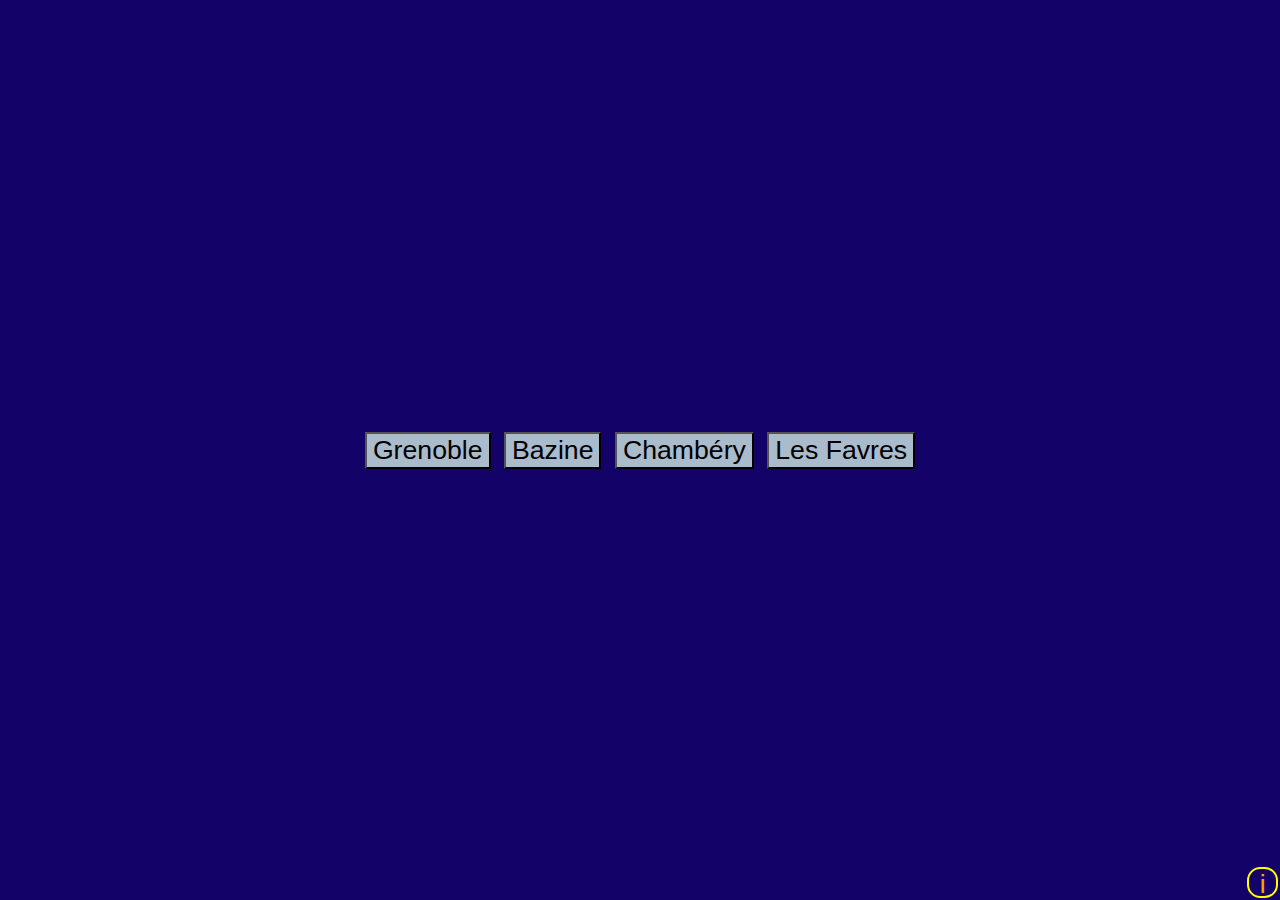
==== webapp/index.html @ a97ee297 "initial ci" ====
<html manifest="manifest.php">
<head>
	<title>Windguru</title>
	<meta http-equiv="Content-Type" content="text/html; charset=utf-8" />
	<meta name="viewport" content="width=device-width,initial-scale=1.0,maximum-scale=1.0" />
	<meta name="apple-mobile-web-app-capable" content="yes" />

	<link rel="icon" href="img/icon.png"/>
	<link rel="apple-touch-startup-image" href="img/splash.png" />

	<link rel="stylesheet" href="sty/index.css"    type="text/css" />
	<link rel="stylesheet" href="sty/spinner.css"  type="text/css" />
	<link rel="stylesheet" href="sty/settings.css" type="text/css" />
	<script src="lib/spinner.js"></script>
	<script src="lib/index.js"></script>
	<script src="lib/settings.js"></script>
	<script src="lib/main.js"></script> <!-- get_lang(); for settings -->
</head>

<body onload="init_index()"></body>
</html>
---- webapp/sty/index.css ----
body  {
	position: absolute;
	display: table;
	width: 100%;
	height: 100%;
	margin: 0;
	border: 0;
	text-align: center;
	background-color: #130368;
	color: orange;
	font-size: 20pt;
	font-family: Helvetica;
}
#menu {
	display: table-cell;
	vertical-align: middle;
	position: relative;
}
#menu input {
	display: inline;
	font-size: 20pt;
	background-color: #ABC;
	margin: 3px;
}
#status_line {
	position: absolute;
	right: 0;
	bottom: 0;
}
div {
	display: none;
}
#menu div:first-child {
	display: block;
}
#loading-blinder {
	vertical-align: middle;
}
#loading-blinder .spinner {
	position: absolute;
	top: 20%;
	left: 20%;
	width: 60%;
	height: 60%;
}
#loading-blinder .spinner div {
	background: #c00;
}
#forecast-loader {
	overflow: hidden;
}
#forecast-loader iframe {
	position: absolute;
	width: 100%;
	height: 100%;
	border: 0;
}
#forecast-loader div {
	position: absolute;
	display: block;
	width: 42px;
	height: 100%;
}
#forecast-loader div:hover {
	background: pink;
	opacity: .2;
}
---- webapp/sty/spinner.css ----
/* based on http://s3.amazonaws.com/37assets/svn/461-spinner.html */

div.spinner {
	position: relative;
	width: 100px;
	height: 100px;
	display: inline-block;
}

div.spinner div {
	width: 12%;
	height: 26%;
	background: #000;
	position: absolute;
	left: 44.5%;
	top: 37%;
	opacity: 0;
}

div.spinner div {
	-webkit-animation: fade 1s linear infinite;
	-webkit-border-radius: 50px;
	-webkit-box-shadow: 0 0 3px rgba(0,0,0,0.2);

	-moz-animation: fade 1s linear infinite;
	-moz-border-radius: 50px;
	-moz-box-shadow: 0 0 3px rgba(0,0,0,0.2);
}

div.spinner div.bar1 {
	-webkit-transform:rotate(0deg) translate(0, -142%); -webkit-animation-delay: 0s;
	-moz-transform:rotate(0deg) translate(0, -142%); -moz-animation-delay: 0s;
}    
div.spinner div.bar2 {
	-webkit-transform:rotate(30deg) translate(0, -142%); -webkit-animation-delay: -0.9167s;
	-moz-transform:rotate(30deg) translate(0, -142%); -moz-animation-delay: -0.9167s;
}
div.spinner div.bar3 {
	-webkit-transform:rotate(60deg) translate(0, -142%); -webkit-animation-delay: -0.833s;
	-moz-transform:rotate(60deg) translate(0, -142%); -moz-animation-delay: -0.833s;
}
div.spinner div.bar4 {
	-webkit-transform:rotate(90deg) translate(0, -142%); -webkit-animation-delay: -0.75s;
	-moz-transform:rotate(90deg) translate(0, -142%); -moz-animation-delay: -0.75s;
}
div.spinner div.bar5 {
	-webkit-transform:rotate(120deg) translate(0, -142%); -webkit-animation-delay: -0.667s;
	-moz-transform:rotate(120deg) translate(0, -142%); -moz-animation-delay: -0.667s;
}
div.spinner div.bar6 {
	-webkit-transform:rotate(150deg) translate(0, -142%); -webkit-animation-delay: -0.5833s;
	-moz-transform:rotate(150deg) translate(0, -142%); -moz-animation-delay: -0.5833s;
}
div.spinner div.bar7 {
	-webkit-transform:rotate(180deg) translate(0, -142%); -webkit-animation-delay: -0.5s;
	-moz-transform:rotate(180deg) translate(0, -142%); -moz-animation-delay: -0.5s;
}
div.spinner div.bar8 {
	-webkit-transform:rotate(210deg) translate(0, -142%); -webkit-animation-delay: -0.41667s;
	-moz-transform:rotate(210deg) translate(0, -142%); -moz-animation-delay: -0.41667s;
}
div.spinner div.bar9 {
	-webkit-transform:rotate(240deg) translate(0, -142%); -webkit-animation-delay: -0.333s;
	-moz-transform:rotate(240deg) translate(0, -142%); -moz-animation-delay: -0.333s;
}
div.spinner div.bar10 {
	-webkit-transform:rotate(270deg) translate(0, -142%); -webkit-animation-delay: -0.25s;
	-moz-transform:rotate(270deg) translate(0, -142%); -moz-animation-delay: -0.25s;
}
div.spinner div.bar11 {
	-webkit-transform:rotate(300deg) translate(0, -142%); -webkit-animation-delay: -0.1667s;
	-moz-transform:rotate(300deg) translate(0, -142%); -moz-animation-delay: -0.1667s;
}
div.spinner div.bar12 {
	-webkit-transform:rotate(330deg) translate(0, -142%); -webkit-animation-delay: -0.0833s;
	-moz-transform:rotate(330deg) translate(0, -142%); -moz-animation-delay: -0.0833s;
}

@-webkit-keyframes fade {
	from {opacity: 1;}
	to {opacity: 0.25;}
}

@-moz-keyframes fade {
	from {opacity: 1;}
	to {opacity: 0.25;}
}
---- webapp/sty/settings.css ----
#settings {
	vertical-align: middle;
}
ul {
	display: inline-block;
	text-align: left;
}
li img {
	height: 20pt;
	margin-bottom: -3pt;
}
#lang {
	display: inline-block;
	width: 2em;
}
#flag {
	height: 17pt;
	margin-right: .5em;
	margin-bottom: -2pt;
}
#settings_button {
	position: absolute;
	right: 2px;
	bottom: 2px;
	width: 1em;
	height: 1em;
	border: 2px solid yellow;
	-webkit-border-radius:	.5em;
	-moz-border-radius:	.5em;
	text-align: center;
}
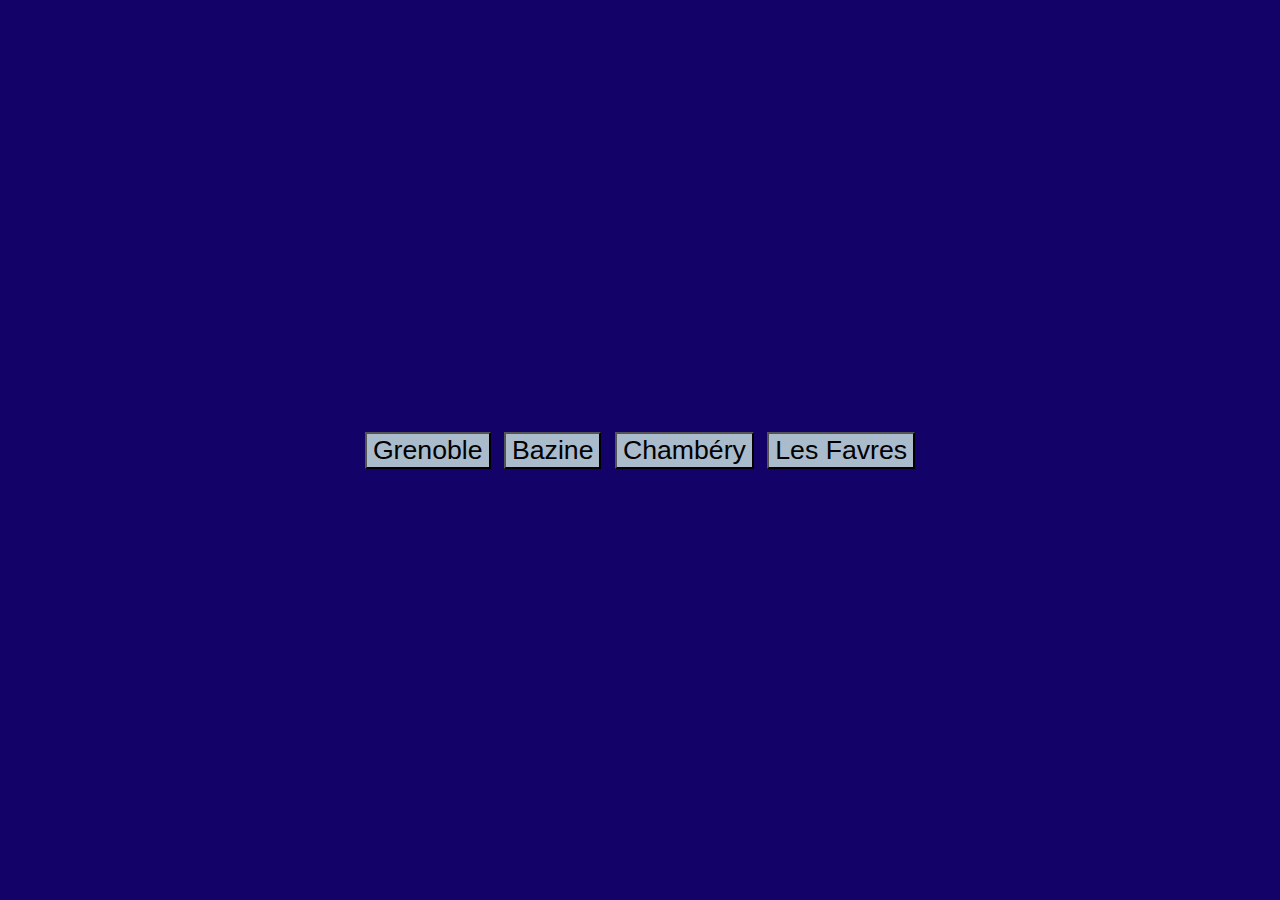
==== commit 80318e4f: "reworked settings" ====
--- a/webapp/index.html
+++ b/webapp/index.html
@@ -15,6 +15,7 @@
 	<script src="lib/index.js"></script>
 	<script src="lib/settings.js"></script>
 	<script src="lib/main.js"></script> <!-- get_lang(); for settings -->
+	<script src="lib/config.js"></script> <!-- list_languages(); for settings -->
 </head>
 
 <body onload="init_index()"></body>
--- a/webapp/sty/settings.css
+++ b/webapp/sty/settings.css
@@ -1,4 +1,5 @@
 #settings {
+	display: none;
 	vertical-align: middle;
 }
 ul {
@@ -8,6 +9,7 @@
 li img {
 	height: 20pt;
 	margin-bottom: -3pt;
+	margin-left: 1em;
 }
 #lang {
 	display: inline-block;
@@ -15,17 +17,35 @@
 }
 #flag {
 	height: 17pt;
-	margin-right: .5em;
 	margin-bottom: -2pt;
+}
+ul li:last-child {
+	margin-bottom: 1em; 
+}
+#settings span {
+	margin-left: .5em;
+}
+#settings div {
+	display: block;
 }
 #settings_button {
 	position: absolute;
-	right: 2px;
-	bottom: 2px;
-	width: 1em;
-	height: 1em;
-	border: 2px solid yellow;
-	-webkit-border-radius:	.5em;
-	-moz-border-radius:	.5em;
+	left: 0;
+	bottom: 0;
+	margin: 0;
+	width: 100%;
+	height: 24pt;
 	text-align: center;
+	font-size:  14pt;
+	color: #130368;
 }
+#settings_button:hover  {
+	background-color: red;
+	color: orange;
+	-webkit-border-radius:  9pt;
+	-moz-border-radius: 9pt;
+}
+#settings_button span {
+	display: inline-block;
+	margin-top: 4pt;
+}
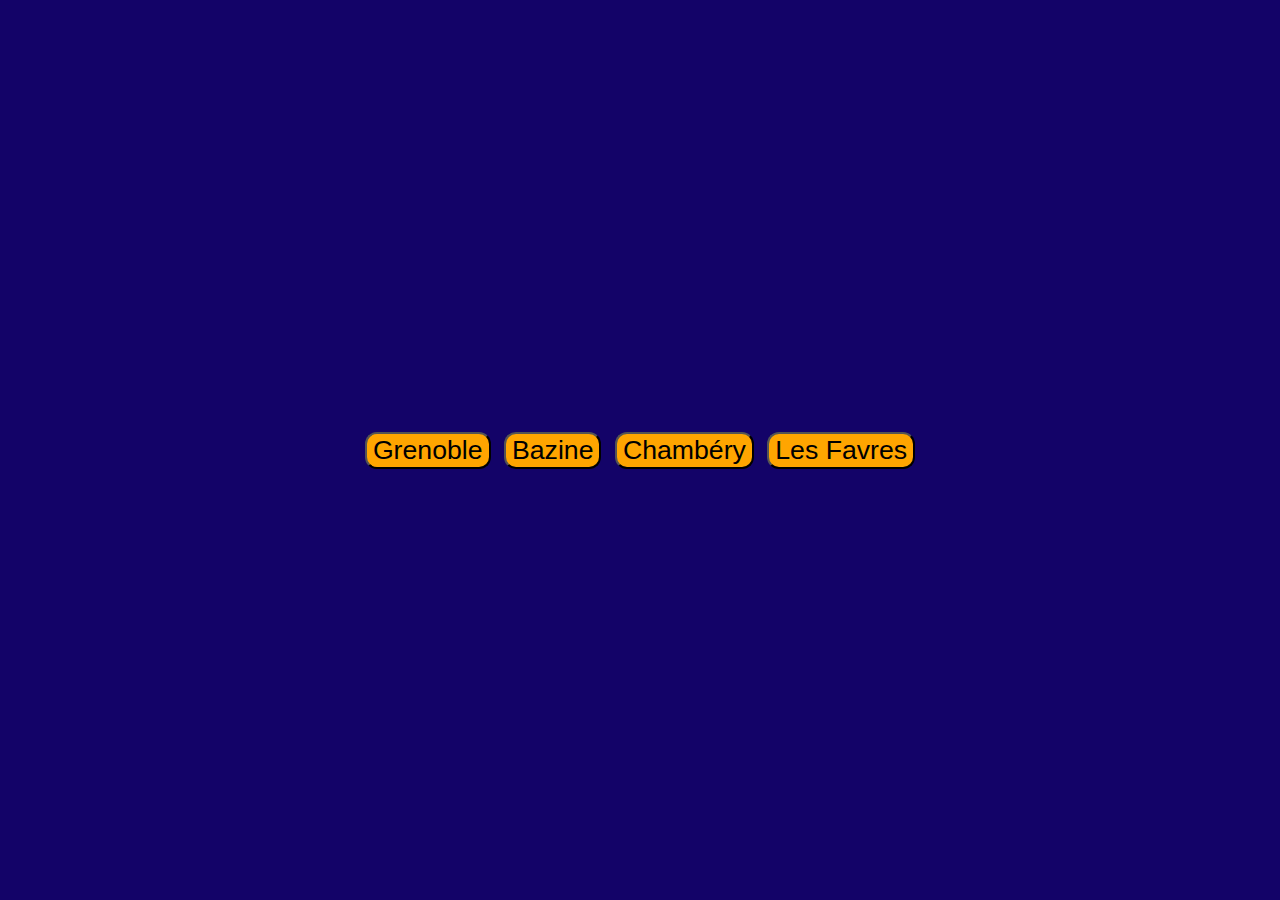
==== commit ad028377: "simplified lang management" ====
--- a/webapp/index.html
+++ b/webapp/index.html
@@ -14,7 +14,6 @@
 	<script src="lib/spinner.js"></script>
 	<script src="lib/index.js"></script>
 	<script src="lib/settings.js"></script>
-	<script src="lib/main.js"></script> <!-- get_lang(); for settings -->
 	<script src="lib/config.js"></script> <!-- list_languages(); for settings -->
 </head>
 
--- a/webapp/sty/index.css
+++ b/webapp/sty/index.css
@@ -16,24 +16,22 @@
 	vertical-align: middle;
 	position: relative;
 }
-#menu input {
+input {
 	display: inline;
 	font-size: 20pt;
-	background-color: #ABC;
 	margin: 3px;
+	background-color: orange;
+	-webkit-border-radius:  9pt;
+	-moz-border-radius: 9pt;
 }
-#status_line {
-	position: absolute;
-	right: 0;
-	bottom: 0;
-}
-div {
+#menu div {
 	display: none;
 }
 #menu div:first-child {
 	display: block;
 }
 #loading-blinder {
+	display: none;
 	vertical-align: middle;
 }
 #loading-blinder .spinner {
@@ -46,22 +44,3 @@
 #loading-blinder .spinner div {
 	background: #c00;
 }
-#forecast-loader {
-	overflow: hidden;
-}
-#forecast-loader iframe {
-	position: absolute;
-	width: 100%;
-	height: 100%;
-	border: 0;
-}
-#forecast-loader div {
-	position: absolute;
-	display: block;
-	width: 42px;
-	height: 100%;
-}
-#forecast-loader div:hover {
-	background: pink;
-	opacity: .2;
-}
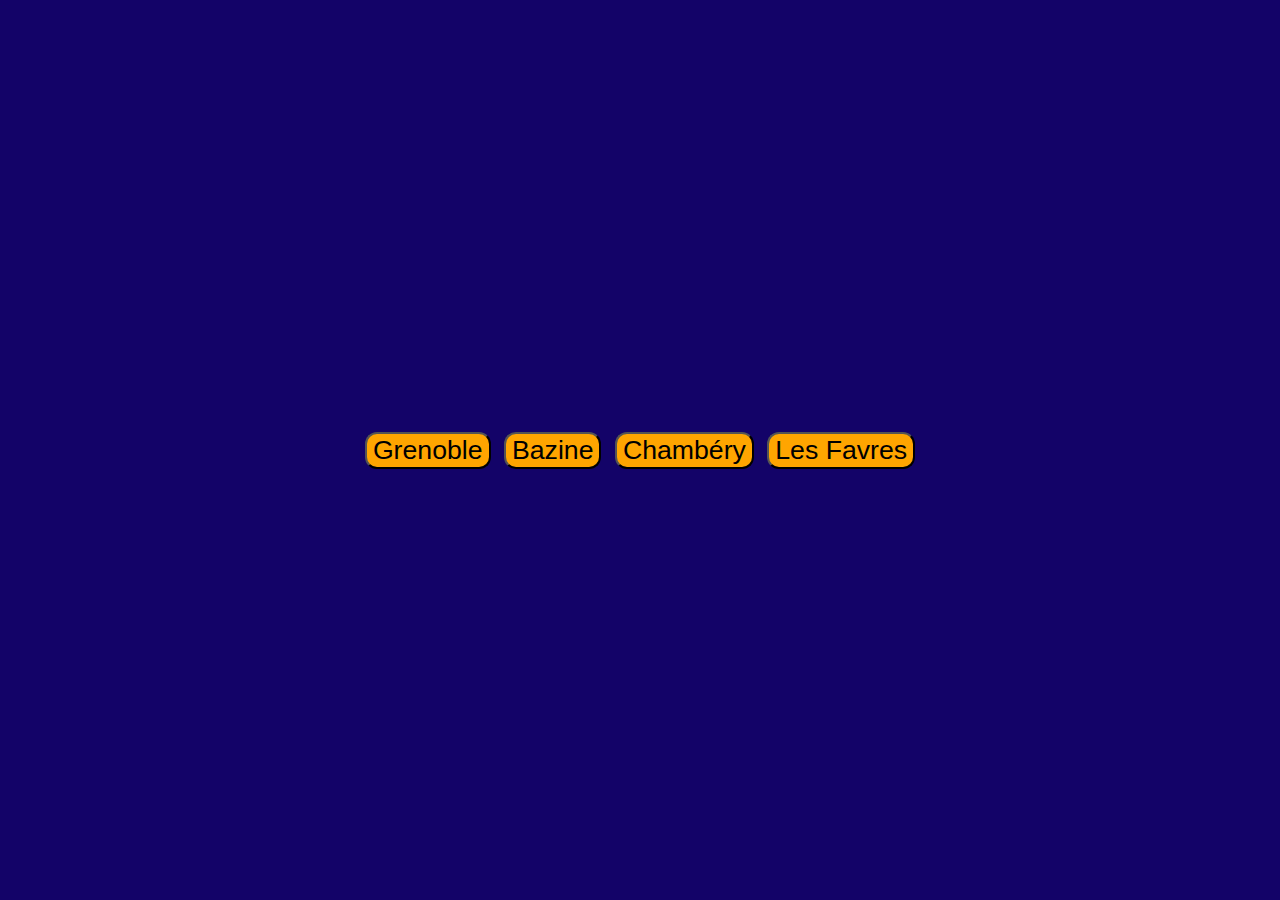
==== commit 16cc2fa2: "specify doctype" ====
--- a/webapp/index.html
+++ b/webapp/index.html
@@ -1,3 +1,4 @@
+<!doctype html>
 <html manifest="manifest.php">
 <head>
 	<title>Windguru</title>
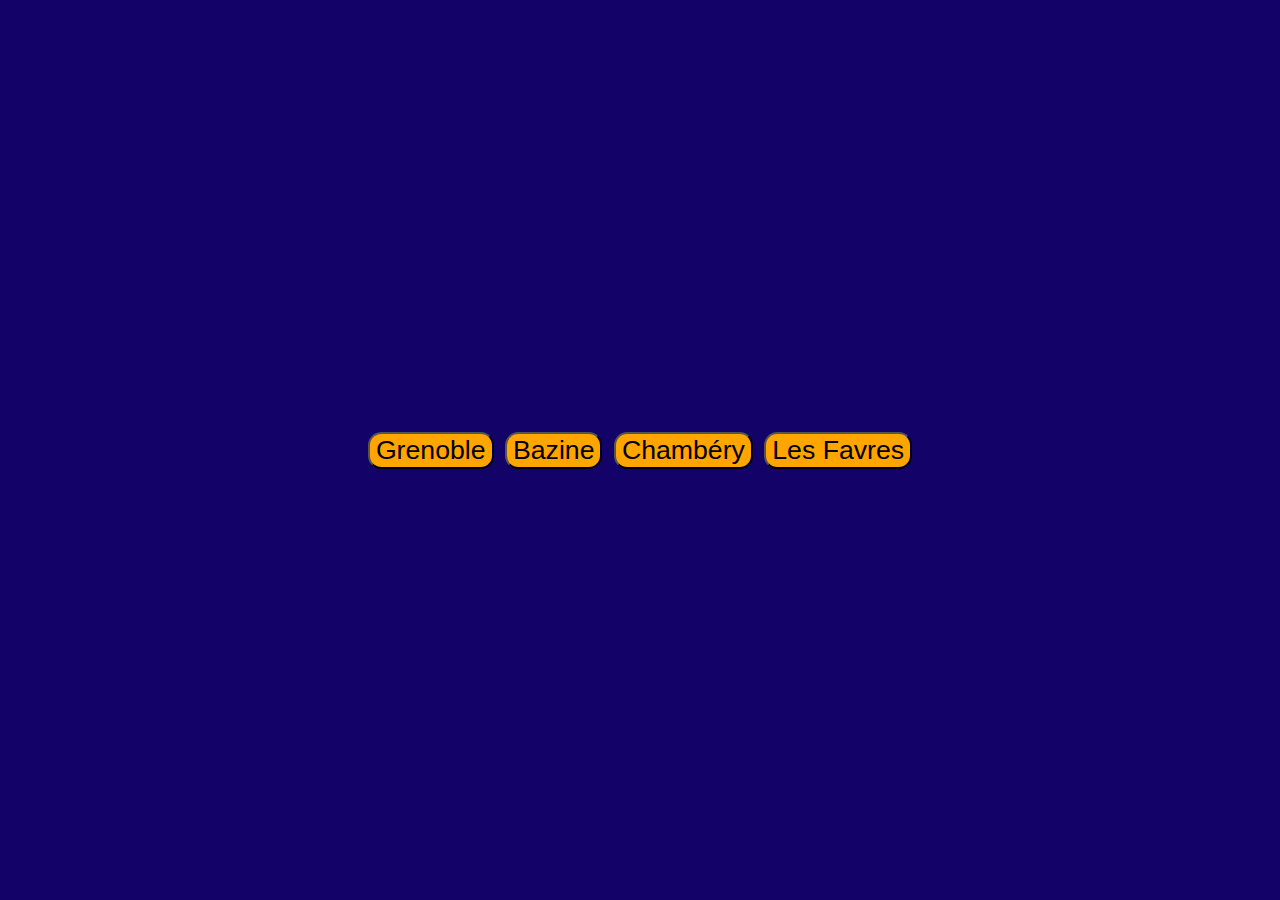
==== commit 8adf5036: "simplified style, use main.css" ====
--- a/webapp/index.html
+++ b/webapp/index.html
@@ -9,6 +9,7 @@
 	<link rel="icon" href="img/icon.png"/>
 	<link rel="apple-touch-startup-image" href="img/splash.png" />
 
+	<link rel="stylesheet" href="sty/main.css"     type="text/css" />
 	<link rel="stylesheet" href="sty/index.css"    type="text/css" />
 	<link rel="stylesheet" href="sty/spinner.css"  type="text/css" />
 	<link rel="stylesheet" href="sty/settings.css" type="text/css" />
--- a/webapp/sty/main.css
+++ b/webapp/sty/main.css
@@ -0,0 +1,24 @@
+/* centered display */
+html {
+	display: table;
+	height: 100%;
+	margin: auto;
+}
+body {
+	display: table-cell;
+	vertical-align: middle;
+}
+/* overall style */
+body {
+	background: #130368;
+	font-family: Helvetica;
+	font-size: 20pt;
+	color: orange;
+}
+button, input[type="button"] {
+	font-size: 20pt;
+	background: orange;
+	-webkit-border-radius: .5em;
+	-moz-border-radius: .5em;
+	margin: 2px;
+}
--- a/webapp/sty/index.css
+++ b/webapp/sty/index.css
@@ -1,28 +1,17 @@
-body  {
-	position: absolute;
+html {
+	width: 100%;
+}
+body {
 	display: table;
+	height: 100%;
 	width: 100%;
-	height: 100%;
 	margin: 0;
-	border: 0;
 	text-align: center;
-	background-color: #130368;
-	color: orange;
-	font-size: 20pt;
-	font-family: Helvetica;
 }
 #menu {
 	display: table-cell;
 	vertical-align: middle;
-	position: relative;
-}
-input {
-	display: inline;
-	font-size: 20pt;
-	margin: 3px;
-	background-color: orange;
-	-webkit-border-radius:  9pt;
-	-moz-border-radius: 9pt;
+	margin: 0;
 }
 #menu div {
 	display: none;
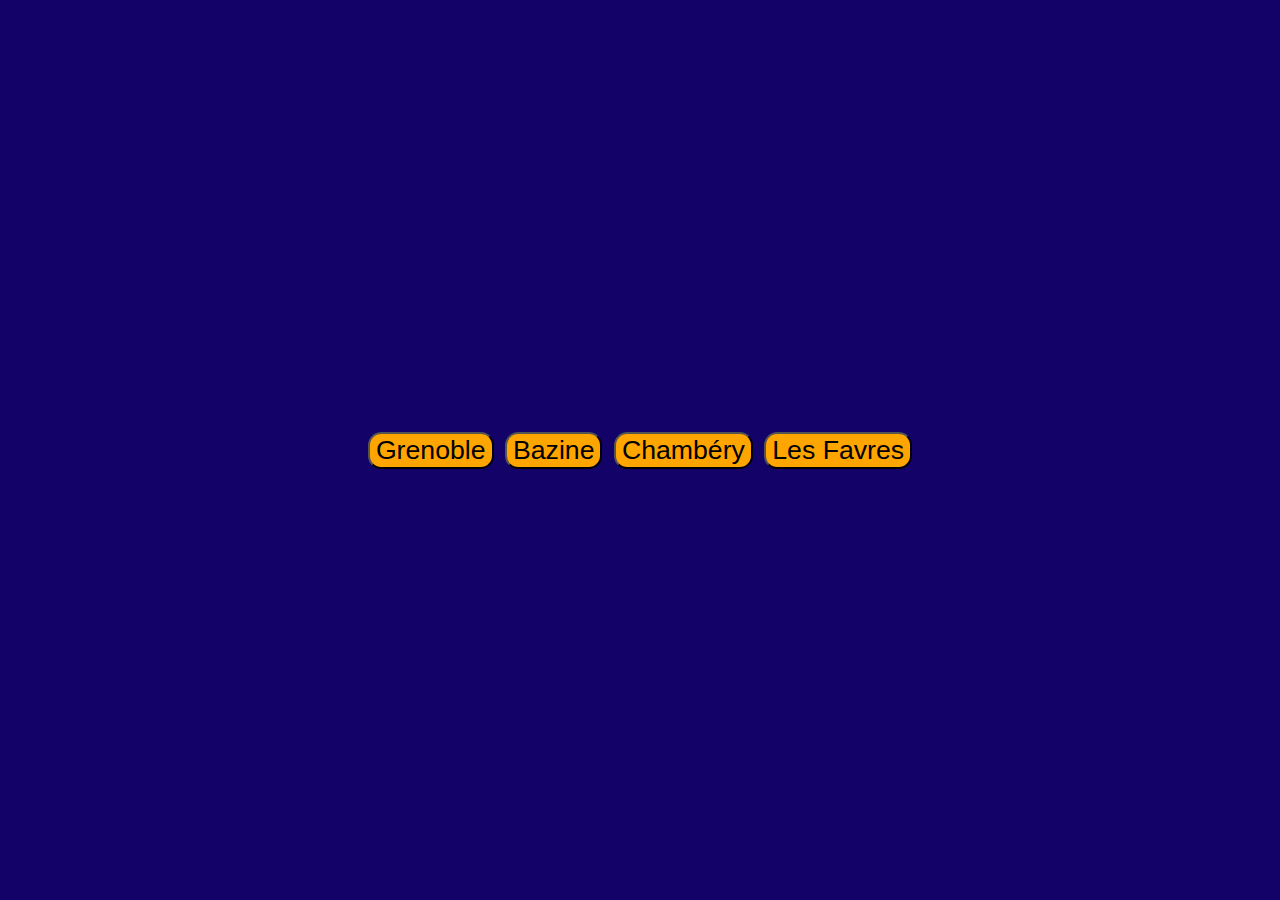
==== commit 4e378a0f: "swapped comments" ====
--- a/webapp/index.html
+++ b/webapp/index.html
@@ -16,7 +16,7 @@
 	<script src="lib/spinner.js"></script>
 	<script src="lib/index.js"></script>
 	<script src="lib/settings.js"></script>
-	<script src="lib/config.js"></script> <!-- list_languages(); for settings -->
+	<script src="lib/config.js"></script>
 </head>
 
 <body onload="init_index()"></body>
--- a/webapp/sty/index.css
+++ b/webapp/sty/index.css
@@ -1,18 +1,3 @@
-html {
-	width: 100%;
-}
-body {
-	display: table;
-	height: 100%;
-	width: 100%;
-	margin: 0;
-	text-align: center;
-}
-#menu {
-	display: table-cell;
-	vertical-align: middle;
-	margin: 0;
-}
 #menu div {
 	display: none;
 }
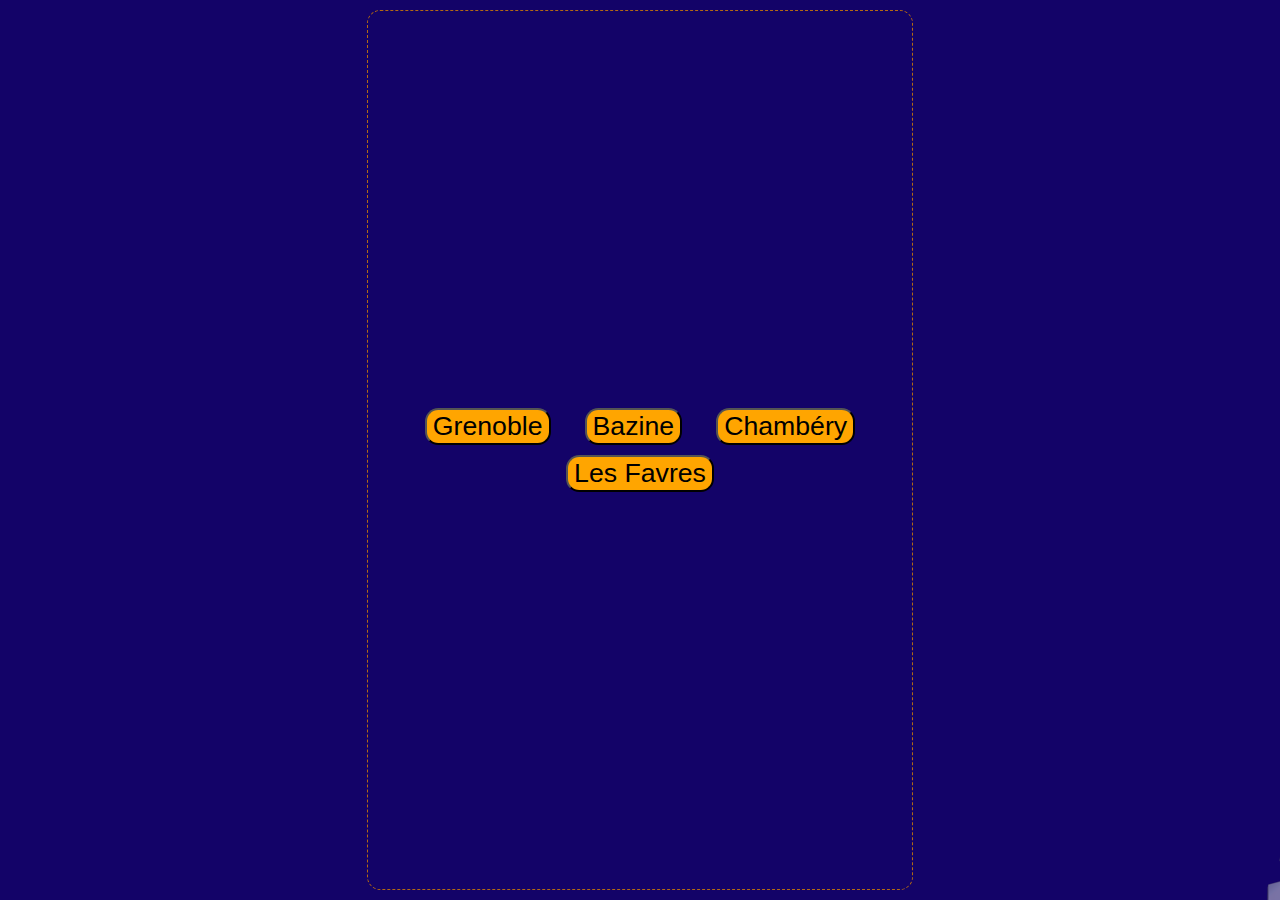
==== commit 904c9d30: "blinder now shared into single place" ====
--- a/webapp/index.html
+++ b/webapp/index.html
@@ -11,6 +11,7 @@
 
 	<link rel="stylesheet" href="sty/main.css"     type="text/css" />
 	<link rel="stylesheet" href="sty/index.css"    type="text/css" />
+	<link rel="stylesheet" href="sty/blinder.css"  type="text/css" />
 	<link rel="stylesheet" href="sty/spinner.css"  type="text/css" />
 	<link rel="stylesheet" href="sty/settings.css" type="text/css" />
 	<script src="lib/spinner.js"></script>
--- a/webapp/sty/main.css
+++ b/webapp/sty/main.css
@@ -1,24 +1,26 @@
 /* centered display */
 html {
-	display: table;
 	height: 100%;
-	margin: auto;
 }
 body {
-	display: table-cell;
-	vertical-align: middle;
+	width: 100%;
+	height: 100%;
+	margin: 0;
 }
+
 /* overall style */
 body {
 	background: #130368;
 	font-family: Helvetica;
 	font-size: 20pt;
 	color: orange;
+	cursor: pointer;
 }
 button, input[type="button"] {
 	font-size: 20pt;
 	background: orange;
 	-webkit-border-radius: .5em;
 	-moz-border-radius: .5em;
-	margin: 2px;
+	border-radius: .5em;
+	margin: .2em .5em;
 }
--- a/webapp/sty/index.css
+++ b/webapp/sty/index.css
@@ -1,20 +1,24 @@
-#menu div {
-	display: none;
+body {
+	overflow: hidden;
 }
-#menu div:first-child {
-	display: block;
+#contents {
+	overflow: auto;
+	-webkit-overflow-scrolling: touch;
 }
-#loading-blinder {
-	display: none;
+#contents > div {
+	display: table;
+	margin: 0 auto;
+	padding: 10px;
+}
+page {
+	display: table-cell;
 	vertical-align: middle;
+	border: 1px dashed #B46911;
+	padding: .2em;
+	width: 20em;
+	height: 5em;
+	-webkit-border-radius: .5em;
+	-moz-border-radius: .5em;
+	border-radius: .5em;
+	text-align: center;
 }
-#loading-blinder .spinner {
-	position: absolute;
-	top: 20%;
-	left: 20%;
-	width: 60%;
-	height: 60%;
-}
-#loading-blinder .spinner div {
-	background: #c00;
-}
--- a/webapp/sty/blinder.css
+++ b/webapp/sty/blinder.css
@@ -0,0 +1,22 @@
+#loading-blinder {
+	display: none;
+	position: absolute;
+	top: 0;
+	left: 0;
+	width: 100%;
+	height: 100%;
+}
+#loading-blinder > center {
+	display: table-cell;
+	vertical-align: middle;
+}
+#loading-blinder .spinner {
+	position: absolute;
+	top: 10%;
+	left: 10%;
+	width: 80%;
+	height: 80%;
+}
+#loading-blinder .spinner div {
+	background: #c00;
+}
--- a/webapp/sty/settings.css
+++ b/webapp/sty/settings.css
@@ -1,15 +1,24 @@
 #settings {
-	display: none;
+	position: absolute;
+	top: 0;
+	left: 0;
+	width: 100%;
+	height: 100%;
+	display: table;
+	text-align: center;
+	background: rgba(0,0,20,0.5);
+}
+#settings > div {
+	display: table-cell;
 	vertical-align: middle;
 }
-ul {
+#settings > div div {
+	background: lightgrey;
+	border: 2px solid grey;
 	display: inline-block;
-	text-align: left;
-}
-li img {
-	height: 20pt;
-	margin-bottom: -3pt;
-	margin-left: 1em;
+	margin: .3em;
+	border-radius: .5em;
+	-moz-border-radius: .5em;
 }
 #lang {
 	display: inline-block;
@@ -19,33 +28,25 @@
 	height: 17pt;
 	margin-bottom: -2pt;
 }
-ul li:last-child {
-	margin-bottom: 1em; 
-}
-#settings span {
-	margin-left: .5em;
-}
-#settings div {
-	display: block;
-}
+
 #settings_button {
 	position: absolute;
-	left: 0;
+	right: 0;
 	bottom: 0;
-	margin: 0;
-	width: 100%;
-	height: 24pt;
-	text-align: center;
-	font-size:  14pt;
-	color: #130368;
+	width: 16px;
+	height: 68px;
+	opacity: .5;
+	overflow: hidden;
+	transition: width .3s;
+	-webkit-transition: width .3s;
+	-moz-transition: width .3s;
 }
 #settings_button:hover  {
-	background-color: red;
-	color: orange;
-	-webkit-border-radius:  9pt;
-	-moz-border-radius: 9pt;
+	opacity: 1;
+	width: 2.5em;
+	background: orange;
+	border-top: 2px solid;
+	border-left: 2px solid;
+	border-top-left-radius: .5em;
+	-moz-border-radius-topleft: .5em;
 }
-#settings_button span {
-	display: inline-block;
-	margin-top: 4pt;
-}
